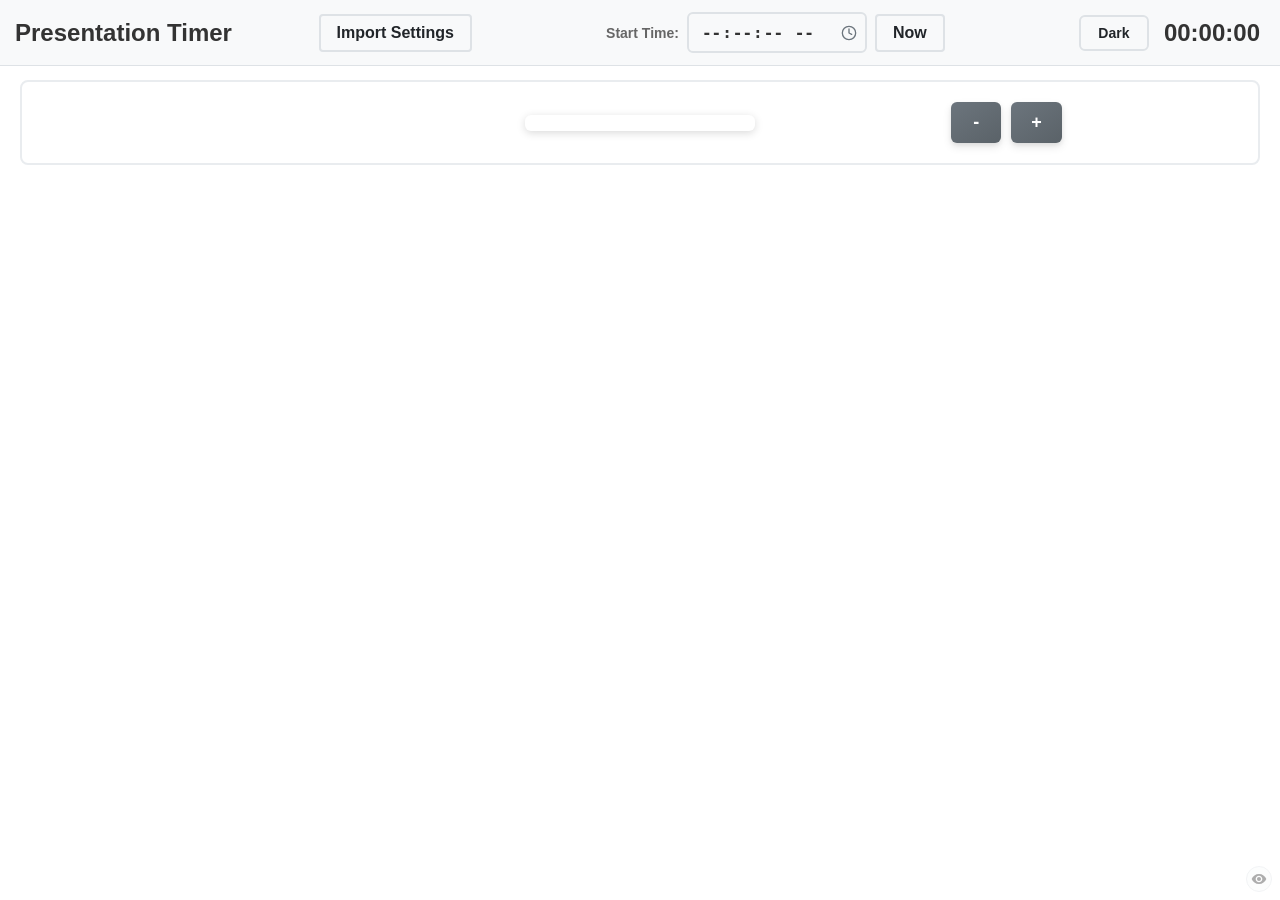
==== public/index.html @ 8b38791a "Moving website files to a separate folder to make hosting easier" ====
<!DOCTYPE html>
<html lang="en">
<head>
    <meta charset="UTF-8">
    <meta name="viewport" content="width=device-width, initial-scale=1.0, maximum-scale=1.0, user-scalable=no">
    <title>Presentation Timer</title>
    <meta name="mobile-web-app-capable" content="yes">
    <meta name="apple-mobile-web-app-capable" content="yes">
    <meta name="apple-mobile-web-app-status-bar-style" content="black-translucent">
    <meta name="theme-color" content="#ffffff">
    <link rel="stylesheet" href="styles.css">
    <link rel="manifest" href="manifest.json">
</head>
<body>
    <!-- Mobile Menu Button - Only visible on small screens -->
    <div class="menu-button" id="menu-toggle">
        <div class="menu-icon">
            <span></span>
            <span></span>
            <span></span>
        </div>
    </div>
    
    <!-- Popup Menu Container -->
    <div class="popup-menu" id="popup-menu">
        <!-- Popup menu content will be dynamically loaded -->
    </div>
    
    <div class="container">
        
        <div class="header">
            <!-- Section 1: Title -->
            <div class="header-section">
                <h1 id="title">Presentation Timer</h1>
            </div>
            
            <!-- Section 2: Import Button -->
            <div class="header-section">
                <div class="header-controls">
                    <input type="file" id="yaml-file-input" accept=".yaml,.yml" style="display: none;">
                    <button id="import-button">Import Settings</button>
                </div>
            </div>
            
            <!-- Section 3: Start Time Control -->
            <div class="header-section">
                <div class="start-time-container">
                    <label for="start-time-input">Start Time:</label>
                    <input type="time" id="start-time-input" step="1">
                    <button id="now-button">Now</button>
                </div>
            </div>
            
            <!-- Section 4: Theme Toggle -->
            <div class="header-section">
                <button id="theme-toggle" class="theme-toggle-btn" aria-label="Toggle theme">
                    <span class="theme-text">Dark</span>
                </button>
            </div>
            
            <!-- Section 5: Current Time -->
            <div class="header-section current-time-section">
                <div class="current-time-container">
                    <div id="current-time">00:00:00</div>
                </div>
            </div>
        </div>
        <div class="current-info-container">
            <div class="current-section-display">
                <div class="section-info-display">
                    <div id="current-section-name"></div>
                    <div id="current-section-duration"></div>
                </div>
                <div id="time-remaining"></div>
                <div class="time-adjustment-buttons">
                    <button id="time-minus">-</button>
                    <button id="time-plus">+</button>
                </div>
            </div>
        </div>
        <div class="next-section-display">
            <span class="next-section-label">Next:</span>
            <span class="next-section-name" id="next-section"></span>
        </div>
        
        <div class="timeline-container">
            <div id="timeline"></div>
        </div>
        <div id="presentation-timeline"></div>
    </div>
    
    <!-- Wake Lock Status Indicator -->
    <div id="wake-lock-indicator" class="wake-lock-indicator" title="Screen wake lock inactive">
        <svg viewBox="0 0 24 24" width="16" height="16" fill="currentColor">
            <path d="M12 4.5C7 4.5 2.73 7.61 1 12c1.73 4.39 6 7.5 11 7.5s9.27-3.11 11-7.5c-1.73-4.39-6-7.5-11-7.5zM12 17c-2.76 0-5-2.24-5-5s2.24-5 5-5 5 2.24 5 5-2.24 5-5 5zm0-8c-1.66 0-3 1.34-3 3s1.34 3 3 3 3-1.34 3-3-1.34-3-3-3z"/>
        </svg>
    </div>
    
    <script>
    (function() {
        var s = document.createElement('script');
        s.src = 'script.js?t=' + Date.now();
        document.body.appendChild(s);
    })();
    </script>
</body>
</html>
---- public/styles.css ----
:root {
    --bg-color: #f5f5f5;
    --container-bg: white;
    --text-color: #333;
    --header-bg: #f8f9fa;
    --header-border: #dee2e6;
    --section-bg: white;
    --section-border: #e9ecef;
    --section-hover: #f8f9fa;
    --current-section-bg: #e9ecef;
    --current-time-bg: #f8f9fa;
    --current-time-border: #dee2e6;
    --button-bg: #f8f9fa;
    --button-border: #dee2e6;
    --button-hover: #e2e6ea;
    --button-text: #212529;
    --timeline-connector: #dee2e6;
    --timeline-dot: #6c757d;
    --timeline-dot-border: #f8f9fa;
    
    /* Alert and status colors */
    --success-bg: rgba(40, 167, 69, 0.15);
    --success-color: #155724;
    --success-border: rgba(40, 167, 69, 0.3);
    
    --warning-bg: rgba(255, 193, 7, 0.15);
    --warning-color: #856404;
    --warning-border: rgba(255, 193, 7, 0.3);
    
    --danger-bg: rgba(220, 53, 69, 0.15);
    --danger-color: #721c24;
    --danger-border: rgba(220, 53, 69, 0.3);
    
    --info-bg: rgba(23, 162, 184, 0.15);
    --info-color: #0c5460;
    --info-border: rgba(23, 162, 184, 0.3);
}

[data-theme="dark"] {
    --bg-color: #1a1a1a;
    --container-bg: #2d2d2d;
    --text-color: #e0e0e0;
    --header-bg: #333333;
    --header-border: #444;
    --section-bg: #3a3a3a;
    --section-border: #444;
    --section-hover: #444;
    --current-section-bg: #4a4a4a;
    --current-time-bg: #333333;
    --current-time-border: #444;
    --button-bg: #444;
    --button-border: #555;
    --button-hover: #555;
    --button-text: #f8f9fa;
    --timeline-connector: #555;
    --timeline-dot: #888;
    --timeline-dot-border: #2d2d2d;
    
    /* Dark mode alert and status colors */
    --success-bg: rgba(72, 180, 97, 0.2);
    --success-color: #75b798;
    --success-border: rgba(72, 180, 97, 0.3);
    
    --warning-bg: rgba(255, 193, 7, 0.2);
    --warning-color: #ffd351;
    --warning-border: rgba(255, 193, 7, 0.3);
    
    --danger-bg: rgba(220, 53, 69, 0.2);
    --danger-color: #ea868f;
    --danger-border: rgba(220, 53, 69, 0.3);
    
    --info-bg: rgba(23, 162, 184, 0.2);
    --info-color: #6edff6;
    --info-border: rgba(23, 162, 184, 0.3);
}

body {
    font-family: Arial, sans-serif;
    margin: 0;
    padding: 0;
    background-color: var(--bg-color);
    color: var(--text-color);
    height: 100vh;
    overflow: hidden;
    transition: background-color 0.3s ease, color 0.3s ease;
}

.container {
    margin: 0 auto;
    background-color: var(--container-bg);
    box-shadow: 0 2px 4px rgba(0,0,0,0.1);
    height: 100vh;
    display: flex;
    flex-direction: column;
}

.header {
    display: flex;
    justify-content: space-between;
    align-items: center;
    padding: 12px 15px;
    background-color: var(--header-bg);
    border-bottom: 1px solid var(--header-border);
    gap: 10px;
    flex-wrap: wrap;
}

.header-section {
    display: flex;
    align-items: center;
    flex-shrink: 0;
}

/* Title section - takes available space */
.header-section:first-child {
    flex: 1;
    min-width: 150px; /* Ensure title has minimum width */
    justify-content: flex-start;
}

/* Middle sections (Start Time) */
.header-section:nth-child(3) {
    flex: 2;
    min-width: 250px; /* Give more space to time controls */
    justify-content: center;
}

/* Theme toggle and time sections */
.header-section:nth-child(2),
.header-section:last-child {
    width: auto;
    justify-content: flex-end;
}

#title {
    margin: 0;
    font-size: 24px;
    font-weight: bold;
    text-align: left;
    color: var(--text-color);
}

.header-controls {
    display: flex;
    gap: 8px;
    align-items: center;
    justify-content: center;
    flex-wrap: wrap;
}

.start-time-container {
    display: flex;
    gap: 8px;
    align-items: center;
    justify-content: center;
    flex-wrap: nowrap;
    width: 100%;
    max-width: 100%;
    padding: 0 10px;
}

.current-time-container {
    text-align: right;
    min-width: 80px; /* Ensure time has enough space */
    padding: 0 5px;
}

#current-time {
    font-weight: bold;
    font-size: 16px;
    white-space: nowrap;
    color: var(--text-color);
}

.start-time-container {
    flex: 1;
    text-align: center;
    display: flex;
    flex-direction: row;
    align-items: center;
    justify-content: center;
    gap: 8px;
}

.start-time-container label {
    font-size: 14px;
    color: #666;
    font-weight: bold;
    white-space: nowrap;
}

#start-time-input {
    font-size: 16px;
    padding: 8px 32px 8px 12px; /* Adjust padding to make room for icon */
    border: 2px solid var(--button-border);
    border-radius: 6px;
    text-align: left; /* Align text to left to prevent overlap */
    font-weight: bold;
    color: var(--text-color);
    background-color: var(--button-bg);
    transition: all 0.2s ease;
    width: 180px;
    max-width: 100%;
    box-sizing: border-box;
    /* Style the clock icon */
    background-image: url("data:image/svg+xml,%3Csvg xmlns='http://www.w3.org/2000/svg' width='16' height='16' viewBox='0 0 24 24' fill='none' stroke='%236c757d' stroke-width='2' stroke-linecap='round' stroke-linejoin='round'%3E%3Ccircle cx='12' cy='12' r='10'%3E%3C/circle%3E%3Cpolyline points='12 6 12 12 16 14'%3E%3C/polyline%3E%3C/svg%3E");
    background-repeat: no-repeat;
    background-position: right 8px center;
    background-size: 16px;
    /* Hide default clock icon */
    -webkit-appearance: none;
    -moz-appearance: textfield;
}

/* Dark mode specific styles for the time input */
[data-theme="dark"] #start-time-input {
    background-image: url("data:image/svg+xml,%3Csvg xmlns='http://www.w3.org/2000/svg' width='16' height='16' viewBox='0 0 24 24' fill='none' stroke='%23adb5bd' stroke-width='2' stroke-linecap='round' stroke-linejoin='round'%3E%3Ccircle cx='12' cy='12' r='10'%3E%3C/circle%3E%3Cpolyline points='12 6 12 12 16 14'%3E%3C/polyline%3E%3C/svg%3E");
}

#start-time-input:focus {
    outline: none;
    border-color: #2196F3;
    background-color: var(--section-bg);
}

/* Hide the default calendar picker indicator */
input[type="time"]::-webkit-calendar-picker-indicator {
    display: none;
}

/* Firefox */
input[type="time"]::-moz-calendar-picker-indicator {
    display: none;
}

/* Hide the clear button in Edge */
input[type="time"]::-ms-clear {
    display: none;
}

.current-time-container {
    flex: 1;
    text-align: right;
}

#current-time {
    font-size: 24px;
    font-weight: bold;
    color: inherit;
}

.timeline-container {
    flex: 1;
    overflow-y: auto;
    padding: 0 20px 20px 20px;
    margin-bottom: 0;
}

.timeline-header {
    display: flex;
    justify-content: space-between;
    padding: 10px;
    background-color: #f8f9fa;
    border-radius: 4px;
    margin-bottom: 10px;
}

.section-name {
    font-weight: bold;
    color: #333;
    flex: 2;
    text-align: left;
    font-size: 27px;
}

.time-range {
    flex: 1;
    display: flex;
    justify-content: flex-end;
}

.timeline-item {
    display: flex;
    justify-content: space-between;
    align-items: center;
    padding: 8px 10px;
    margin-bottom: 5px;
    border-radius: 4px;
    transition: background-color 0.3s ease;
    gap: 15px;
    border: 2px solid transparent;
}

.timeline-item:hover {
    background-color: var(--section-hover);
}

.timeline-item.current-section {
    background-color: var(--current-section-bg);
    border-left: 4px solid #0d6efd;
    padding-left: 8px;
    position: relative;
    z-index: 1;
}

/* Add a subtle shadow to make the current section stand out */
.timeline-item.current-section::after {
    content: '';
    position: absolute;
    top: 0;
    left: 0;
    right: 0;
    bottom: 0;
    box-shadow: 0 0 10px rgba(13, 110, 253, 0.3);
    border-radius: 4px;
    z-index: -1;
}

.duration-container {
    display: flex;
    align-items: center;
    justify-content: center;
    gap: 6px;
    flex: 1;
}

.duration-input {
    width: 75px;
    padding: 6px 10px;
    border: 1px solid var(--button-border);
    border-radius: 3px;
    font-size: 27px;
    text-align: center;
    background-color: var(--button-bg);
    color: var(--text-color);
    transition: border-color 0.2s, background-color 0.2s;
}

.duration-input:focus {
    outline: none;
    border-color: #2196F3;
    background-color: var(--section-bg);
}

.duration-input:hover {
    border-color: #bbb;
}

.duration-label {
    font-size: 27px;
    color: #666;
    font-weight: normal;
}

.time-box {
    display: flex;
    align-items: center;
    justify-content: center;
    padding: 12px 20px;
    border-radius: 6px;
    font-weight: 600;
    font-size: 30px;
    min-width: 180px;
    text-align: center;
    box-shadow: 0 1px 3px rgba(0, 0, 0, 0.1);
    border: 1px solid transparent;
}

.time-box.green,
.alert-success,
.alert-time-ok {
    background-color: var(--success-bg);
    color: var(--success-color);
    border-color: var(--success-border);
}

.time-box.yellow,
.alert-warning,
.alert-time-warning {
    background-color: var(--warning-bg);
    color: var(--warning-color);
    border-color: var(--warning-border);
}

.time-box.red,
.alert-danger {
    background-color: var(--danger-bg);
    color: var(--danger-color);
    border-color: var(--danger-border);
}

.time-box.upcoming,
.alert-info {
    background-color: var(--info-bg);
    color: var(--info-color);
    border-color: var(--info-border);
}

.time-box.current {
    background-color: var(--warning-bg);
    color: var(--warning-color);
    border-color: var(--warning-border);
    box-shadow: 0 2px 6px rgba(255, 152, 0, 0.2);
}

.time-box.completed {
    background-color: var(--success-bg);
    color: var(--success-color);
    border-color: var(--success-border);
}

/* Alert styles */
.alert {
    padding: 15px;
    margin-bottom: 20px;
    border: 1px solid transparent;
    border-radius: 4px;
    font-size: 14px;
    line-height: 1.4;
    color: var(--text-color);
}

.time-display-container {
    display: flex;
    justify-content: space-between;
    align-items: center;
    margin-bottom: 20px;
    width: 100%;
}

.current-section-display {
    display: flex;
    justify-content: space-between;
    align-items: center;
    gap: 20px;
}

.section-info-display {
    display: flex;
    flex-direction: column;
    align-items: flex-start;
    flex: 1;
}

#current-section-name {
    font-size: clamp(28px, 3vw, 48px);
    color: var(--text-color);
    font-weight: bold;
}

#current-section-duration {
    font-size: clamp(18px, 2vw, 28px);
    color: var(--text-color);
    opacity: 0.8;
    margin-top: 2px;
    font-style: italic;
}

#current-section-name.presentation-complete {
    color: #f44336 !important; /* Red for presentation complete */
}

#current-section-name.time-until-start {
    color: #2196F3 !important; /* Blue for time until start */
}

#time-remaining, #time-remaining.portrait-mode {
    font-size: clamp(96px, 15vw, 360px) !important; /* Restore !important for portrait mode */
    font-weight: bold !important;
    text-align: center;
    padding: 8px 15px;
    border-radius: 6px;
    min-width: min(200px, 20vw);
    background-color: var(--container-bg);
    box-shadow: 0 2px 8px rgba(0,0,0,0.15);
    flex-shrink: 0;
    line-height: 1;
    color: var(--text-color) !important;
}

#time-remaining.green {
    color: #4CAF50 !important;
    border: 3px solid #4CAF50;
}

#time-remaining.yellow {
    color: #FF9800 !important;
    border: 3px solid #FF9800;
}

#time-remaining.red {
    color: #F44336 !important;
    border: 3px solid #F44336;
}

#time-remaining.blue {
    color: #2196F3 !important;
    border: 3px solid #2196F3;
}

.time-info {
    display: flex;
    flex-direction: column;
    align-items: center;
    position: relative;
    margin: 0;
    width: fit-content;
}

h1 {
    color: var(--text-color) !important;
    font-size: 1.5em;
    margin: 0;
}

.time-adjustment-buttons {
    display: flex;
    gap: 12px;
    flex: 1;
    justify-content: flex-end;
}

.time-adjustment-buttons button {
    padding: 12px 18px;
    font-size: 20px;
    font-weight: 600;
    border: none;
    border-radius: 12px;
    cursor: pointer;
    background: linear-gradient(145deg, #6c757d, #5a6268);
    color: white;
    min-width: 50px;
    box-shadow: 
        0 4px 8px rgba(0, 0, 0, 0.1),
        0 2px 4px rgba(0, 0, 0, 0.06);
    transition: all 0.2s cubic-bezier(0.4, 0, 0.2, 1);
}

.time-adjustment-buttons button:hover {
    background: linear-gradient(145deg, #5a6268, #495057);
    box-shadow: 
        0 6px 12px rgba(0, 0, 0, 0.15),
        0 3px 6px rgba(0, 0, 0, 0.1);
    transform: translateY(-1px);
}

.time-adjustment-buttons button:active {
    transform: translateY(0px) scale(0.98);
    box-shadow: 
        0 2px 4px rgba(0, 0, 0, 0.1),
        0 1px 2px rgba(0, 0, 0, 0.06);
}

.time-adjustment-buttons button:focus {
    outline: none;
    box-shadow: 
        0 4px 8px rgba(0, 0, 0, 0.1),
        0 2px 4px rgba(0, 0, 0, 0.06),
        0 0 0 3px rgba(108, 117, 125, 0.3);
}

.presentation-section {
    display: flex;
    justify-content: space-between;
    align-items: center;
    padding: 3px 8px;
    margin-bottom: 2px;
    border-radius: 4px;
}

.section-name {
    flex: 1;
    padding-right: 20px;
    font-weight: bold;
}

.current-info-container {
    margin-bottom: 20px;
    padding: 20px;
    background-color: var(--section-bg);
    border-radius: 8px;
    border: 2px solid var(--section-border);
    margin: 0 20px 20px 20px;
    position: sticky;
    top: 80px;
    z-index: 99;
    color: var(--text-color);
}

.time-info {
    font-size: 24px;
    font-weight: bold;
    color: var(--text-color);
}

.time-adjustment-buttons {
    display: flex;
    justify-content: center;
    gap: 10px;
}

.time-adjustment-buttons button {
    padding: 10px 20px;
    font-size: 18px;
    font-weight: bold;
    border: none;
    border-radius: 6px;
    cursor: pointer;
    background-color: #6c757d;
    color: white;
    min-width: 50px;
    transition: background-color 0.2s ease;
}

.time-adjustment-buttons button:hover {
    background-color: #5a6268;
}

.time-adjustment-buttons button:active {
    transform: translateY(1px);
    background-color: #495057;
}

.section-info {
    display: flex;
    flex-direction: column;
    gap: 5px;
    flex: 1;
}

.section-name {
    font-weight: bold;
    color: var(--text-color);
}

#import-button, input[type="file"] + label {
    padding: 8px 16px;
    font-size: 16px;
    font-weight: 600;
    border: 2px solid var(--button-border);
    border-radius: 4px;
    background-color: var(--button-bg);
    color: var(--button-text);
    cursor: pointer;
    transition: all 0.2s ease;
    text-align: center;
    white-space: nowrap;
    overflow: hidden;
    text-overflow: ellipsis;
    max-width: 100%;
    box-sizing: border-box;
}

#import-button:hover {
    background-color: var(--button-hover);
    border-color: var(--button-hover);
    transform: translateY(-1px);
    box-shadow: 0 2px 4px rgba(0,0,0,0.1);
}

#import-button:active {
    background-color: #dee2e6;
    transform: translateY(0);
    box-shadow: none;
}

#now-button {
    padding: 8px 16px;
    font-size: 16px;
    font-weight: 600;
    border: 2px solid var(--button-border);
    border-radius: 4px;
    background-color: var(--button-bg);
    color: var(--button-text);
    cursor: pointer;
    transition: all 0.2s ease;
    text-align: center;
    white-space: nowrap;
    overflow: hidden;
    text-overflow: ellipsis;
    max-width: 100%;
    box-sizing: border-box;
}

#now-button:hover {
    background-color: var(--button-hover);
    border-color: var(--button-hover);
    transform: translateY(-1px);
    box-shadow: 0 2px 4px rgba(0,0,0,0.1);
}

#now-button:active {
    background-color: #dee2e6;
    transform: translateY(0);
    box-shadow: none;
}

.timeline-connector {
    position: absolute;
    left: 50%;
    width: 2px;
    background-color: var(--timeline-connector);
    height: 100%;
    z-index: 0;
}

.timeline-dot {
    width: 16px;
    height: 16px;
    border-radius: 50%;
    background-color: var(--timeline-dot);
    border: 2px solid var(--timeline-dot-border);
    position: relative;
    z-index: 1;
    flex-shrink: 0;
    margin-top: 4px;
}

.no-sections {
    text-align: center;
    padding: 2rem;
    color: var(--text-color);
    line-height: 1.6;
    font-size: 1.2em;
    background-color: var(--section-bg);
    border: 2px dashed var(--section-border);
    border-radius: 8px;
    margin: 20px 0;
    max-width: 600px;
    margin-left: auto;
    margin-right: auto;
}

.no-sections p {
    margin: 0.5rem 0;
}

.no-sections .download-link {
    color: var(--info-color);
    text-decoration: none;
    font-weight: 500;
    transition: color 0.2s;
}

.no-sections .download-link:hover {
    color: var(--info-color);
    opacity: 0.8;
    text-decoration: underline;
}

.no-sections:before {
    content: '📋';
    display: block;
    font-size: 3em;
    margin-bottom: 15px;
}

/* Menu button that appears in responsive mode */
.menu-button {
    position: fixed;
    top: 0; /* Position at top of screen */
    left: 0;
    z-index: 1000;
    width: 12px; /* Slightly wider */
    height: 50px; /* Shorter height */
    border-radius: 0 0 4px 0; /* Only round bottom-right corner */
    background-color: var(--button-bg);
    box-shadow: 2px 0 8px rgba(0, 0, 0, 0.15);
    display: flex;
    align-items: center;
    justify-content: center;
    cursor: pointer;
    display: none; /* Hidden by default, shown in responsive mode */
    border: 1px solid var(--button-border);
    border-left: none; /* Remove left border for seamless edge attachment */
    border-top: none; /* Remove top border for seamless attachment */
    transition: background-color 0.3s ease;
}

.menu-button:hover {
    background-color: var(--button-hover);
}

.menu-icon {
    width: 6px;
    height: 30px;
    position: relative;
    transform: rotate(0deg);
    transition: .5s ease-in-out;
    display: flex;
    flex-direction: column;
    justify-content: space-between;
    align-items: center;
}

.menu-icon span {
    display: block;
    height: 4px;
    width: 4px;
    background: var(--text-color);
    border-radius: 50%;
    opacity: 1;
    transform: rotate(0deg);
    transition: .25s ease-in-out;
    position: static;
}

/* No need for absolute positioning with the new layout */
.menu-icon span:nth-child(1) {
    margin-top: 3px;
}

.menu-icon span:nth-child(2) {
    margin: 2px 0;
}

.menu-icon span:nth-child(3) {
    margin-bottom: 3px;
}

/* Animation when menu is open - dots move closer together */
.menu-button.open .menu-icon span:nth-child(1) {
    transform: scale(1.2);
    background-color: var(--button-hover);
}

.menu-button.open .menu-icon span:nth-child(2) {
    transform: scale(1.2);
    background-color: var(--button-hover);
}

.menu-button.open .menu-icon span:nth-child(3) {
    transform: scale(1.2);
    background-color: var(--button-hover);
}

/* Popup menu styling */
.popup-menu {
    position: fixed;
    top: 0;
    left: 0;
    z-index: 999;
    background-color: var(--container-bg);
    border-radius: 0 0 8px 0;
    box-shadow: 0 3px 15px rgba(0, 0, 0, 0.2);
    padding: 15px;
    padding-left: 20px;
    width: auto;
    min-width: 250px;
    max-width: 80%;
    display: none; /* Hidden by default */
    flex-direction: column;
    gap: 15px;
    border: 1px solid var(--section-border);
    border-left: none; /* Remove left border for seamless edge attachment */
    border-top: none; /* Remove top border for seamless edge attachment */
}

.popup-menu.open {
    display: flex;
}

/* Popup menu row layout */
.popup-menu-row {
    display: flex;
    justify-content: space-between;
    align-items: center;
    width: 100%;
    margin-bottom: 15px;
}

/* General popup menu section styling */
.popup-menu .header-section {
    width: auto;
    margin: 0;
}

/* Import section - left aligned */
.popup-import-section {
    justify-content: flex-start !important;
    margin-right: auto;
}

/* Theme section - right aligned */
.popup-theme-section {
    justify-content: flex-end !important;
    margin-left: auto;
}

/* Start time section - full width and centered */
.popup-starttime-section {
    width: 100% !important;
    justify-content: center !important;
    padding: 5px 0;
}

.popup-starttime-section .start-time-container {
    width: 100%;
    justify-content: center;
}

/* Next section display for landscape mode */
.next-section-display {
    display: none; /* Hidden by default */
    background-color: var(--section-bg);
    padding: 10px 15px;
    margin: 10px 0;
    border-radius: 6px;
    border-left: 4px solid var(--timeline-dot);
    font-size: 18px;
}

.next-section-display .next-section-label {
    font-weight: bold;
    color: var(--text-color);
}

.next-section-display .next-section-name {
    color: var(--text-color);
}

/* Responsive layout for small screens and mobile landscape */
@media (max-width: 900px), (max-height: 600px) and (orientation: landscape) {
    /* CSS for all responsive modes */

        /* Show menu button in responsive mode */
    .menu-button {
        display: flex;
    }
    
        /* Hide header in responsive mode and remove its space */
    .header {
        display: none;
        height: 0;
        margin: 0;
        padding: 0;
        overflow: hidden;
        visibility: hidden;
        position: absolute;
    }
    
    /* Adjust container to account for removed header */
    .container {
        padding-top: 0;
    }
    
    /* Adjust current-info-container to go to the top */
    .current-info-container {
        margin: 0;
        padding: 25px 15px 15px;
        top: 0;
        border: none;
        border-radius: 0;
        background-color: var(--container-bg);
    }
    
    .current-section-display {
        flex-direction: column;
        align-items: center;
        justify-content: center;
    }

    .section-info-display {
        text-align: center;
        margin-bottom: 10px;
        width: 100%;
        display: flex;
        flex-direction: column;
        align-items: center;
    }
    
    #current-section-name {
        text-align: center;
        width: 100%;
        justify-content: center;
        display: flex;
    }
    
    #current-section-duration {
        display: none; /* Hide the duration display on small screens */
    }

    /* Stronger selector to override JavaScript styling */
    html body .container .current-info-container #time-remaining,
    #time-remaining.narrow-screen,
    #time-remaining.portrait-mode.narrow-screen {
        font-size: clamp(120px, 20vw, 400px) !important;
        margin: 10px 0 !important;
        padding: 8px 5px !important;
        width: 100% !important;
        box-sizing: border-box !important;
        display: flex !important;
        align-items: center !important;
        justify-content: center !important;
        text-align: center !important;
        line-height: 0.85 !important;
        max-height: none !important;
    }
    
    /* Hide time adjustment buttons at same breakpoint */
    .time-adjustment-buttons {
        display: none;
    }
    
    /* Timeline modifications for small screens */
    .timeline-item {
        padding: 6px 10px;
        margin-bottom: 3px;
    }
    
    /* Hide time box and duration input on narrow screens */
    .timeline-item .time-box,
    .timeline-item .duration-container {
        display: none;
    }
    
    /* Make section name take full width */
    .timeline-item .section-name {
        flex: 1;
        font-size: 18px;
        padding-right: 0;
        white-space: nowrap;
        overflow: hidden;
        text-overflow: ellipsis;
    }
    
    /* Simplify timeline items */
    .timeline-item {
        border-left: 3px solid var(--timeline-dot);
        padding-left: 10px;
        gap: 8px;
    }
}

/* Next section display for landscape mode */
.next-section-display {
    display: none; /* Hidden by default */
    background-color: var(--section-bg);
    padding: 12px 15px;
    margin: 15px 20px;
    border-radius: 6px;
    border-left: 4px solid var(--timeline-dot);
    font-size: 18px;
    line-height: 1.4;
}

.next-section-display .next-section-label {
    font-weight: bold;
    color: var(--text-color);
    margin-right: 5px;
}

.next-section-display .next-section-name {
    color: var(--text-color);
}

/* Specific rules for landscape orientation on mobile */
@media (max-height: 600px) and (orientation: landscape) {
    /* Full page layout with flexbox */
    body {
        display: flex;
        flex-direction: column;
        min-height: 100vh;
        max-height: 100vh;
        overflow: hidden;
        padding: 0;
        margin: 0;
    }
    
    .container {
        flex: 1;
        display: flex;
        flex-direction: column;
        min-height: 100vh;
        max-height: 100vh;
        justify-content: space-between;
        padding: 0;
        margin: 0;
    }
    
    /* Hide timeline container in landscape mode */
    .timeline-container, 
    #presentation-timeline {
        display: none;
    }
    
    /* Adjust current info container to take minimal space */
    .current-info-container {
        padding: 10px 15px 5px;
        margin: 0;
        flex: 0 0 auto;
    }
    
    /* Make section info more compact */
    .section-info-display {
        margin-bottom: 0;
    }
    
    #current-section-name {
        font-size: clamp(36px, 6vh, 56px);
        margin-bottom: 0;
    }
    
    /* Create a spacer element to push content to top and bottom */
    .current-section-display {
        display: flex;
        flex-direction: column;
        flex: 1;
        align-items: center;
        justify-content: center;
    }
    
    /* Landscape mode layout - fully fixed approach */
    .container {
        display: flex;
        flex-direction: column;
        height: 100vh;
        max-height: 100vh;
        padding: 0;
    }

    .current-info-container {
        flex: 1;
        display: flex;
        flex-direction: column;
        justify-content: center;
        align-items: center;
        height: auto;
    }
    
    /* Ensure section-info-display stays small with appropriate spacing */
    .section-info-display {
        flex: 0 0 auto;
        margin: 0;
        padding-bottom: 5px; /* 5px of space below section info */
    }
    
    /* Make current-section-display take all available space with tighter spacing */
    .current-section-display {
        display: flex;
        flex-direction: column;
        align-items: center;
        justify-content: flex-start; /* Change to flex-start to reduce space */
        width: 100%;
        height: 100%;
        flex: 1;
        gap: 0; /* Remove any gap between elements */
    }
    
    /* Timer with dynamic sizing via JavaScript */
    #time-remaining {
        /* In landscape, font size is ONLY controlled by JavaScript */
        font-size: initial; /* Remove default without !important, let JS take over completely */
        margin: 0;
        margin-top: 0; /* Remove negative margin to maintain spacing */
        padding: 0;
        line-height: 0.85;
        display: flex;
        align-items: center;
        justify-content: center;
        flex: 1;
        box-shadow: none;
        background: transparent;
        text-overflow: ellipsis;
        border-width: 5px !important; /* Thicker border in landscape mode */
        text-align: center;
        width: 100%;
    }
    
    /* Position next section display at the very bottom */
    .next-section-display {
        display: block;
        margin: 0;
        padding: 10px 15px;
        border-radius: 0;
        border: none;
        border-top: 1px solid var(--section-border);
        width: 100%;
        box-sizing: border-box;
        background-color: var(--container-bg);
        flex: 0 0 auto;
        position: sticky;
        bottom: 0;
    }
    
    /* Landscape mode color-specific styles with thicker borders */
    #time-remaining.green {
        border-width: 10px !important;
    }
    
    #time-remaining.yellow {
        border-width: 10px !important;
    }
    
    #time-remaining.red {
        border-width: 10px !important;
    }
    
    #time-remaining.blue {
        border-width: 10px !important;
    }
}

/* Theme Toggle Button */
.theme-toggle-btn {
    background-color: var(--button-bg);
    border: 2px solid var(--button-border);
    border-radius: 6px;
    color: var(--button-text);
    cursor: pointer;
    font-size: 14px;
    font-weight: 600;
    padding: 6px 12px;
    transition: all 0.2s ease;
    white-space: nowrap;
    display: flex;
    align-items: center;
    justify-content: center;
    min-width: 70px;
    height: 36px;
}

.theme-toggle-btn:hover {
    background-color: var(--button-hover);
    border-color: var(--button-hover);
}

.theme-text {
    display: inline-block;
    text-align: center;
}

/* Wake Lock Status Indicator */
.wake-lock-indicator {
    position: fixed;
    bottom: 8px;
    right: 8px;
    width: 24px;
    height: 24px;
    border-radius: 50%;
    background-color: var(--button-bg);
    border: 1px solid var(--button-border);
    display: flex;
    align-items: center;
    justify-content: center;
    opacity: 0.4;
    transition: opacity 0.3s ease, color 0.3s ease, background-color 0.3s ease;
    color: var(--text-color);
    cursor: help;
    z-index: 100;
}

.wake-lock-indicator:hover {
    opacity: 0.8;
}

.wake-lock-indicator.active {
    opacity: 0.6;
    color: #28a745;
    background-color: rgba(40, 167, 69, 0.1);
    border-color: rgba(40, 167, 69, 0.3);
}

.wake-lock-indicator.active:hover {
    opacity: 1;
}

.wake-lock-indicator.pending {
    opacity: 0.7;
    color: #ffc107;
    animation: pulse-pending 2s ease-in-out infinite;
}

@keyframes pulse-pending {
    0%, 100% { opacity: 0.5; transform: scale(1); }
    50% { opacity: 0.9; transform: scale(1.1); }
}
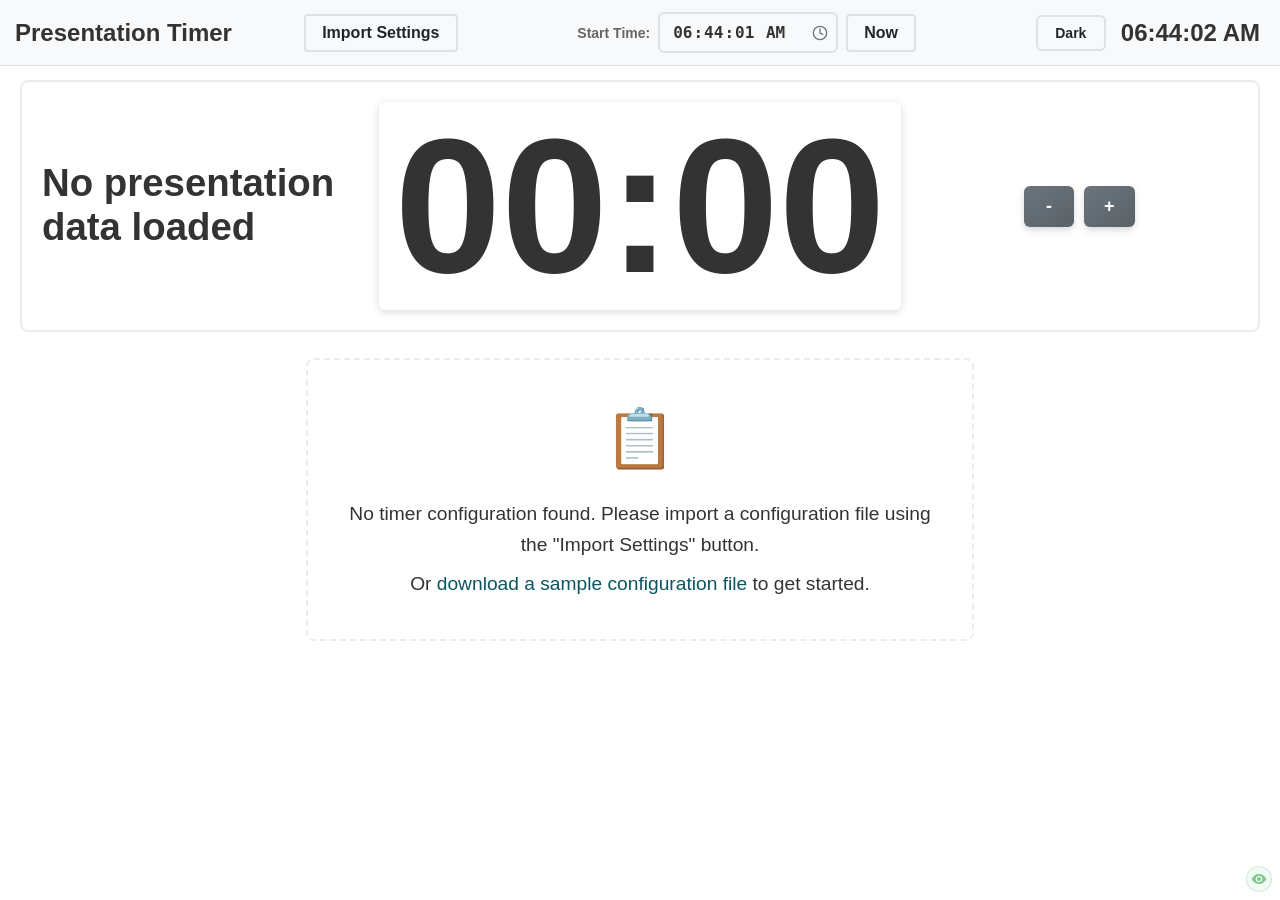
==== commit 9450eae3: "Make cache-busted script loading reliable. Generated with [Devin](https://devin.ai)  Co-Authored-By:" ====
--- a/public/index.html
+++ b/public/index.html
@@ -98,9 +98,9 @@
     
     <script>
     (function() {
-        var s = document.createElement('script');
-        s.src = 'script.js?t=' + Date.now();
-        document.body.appendChild(s);
+        var script = document.createElement('script');
+        script.src = 'script.js?t=' + Date.now();
+        document.body.appendChild(script);
     })();
     </script>
 </body>
